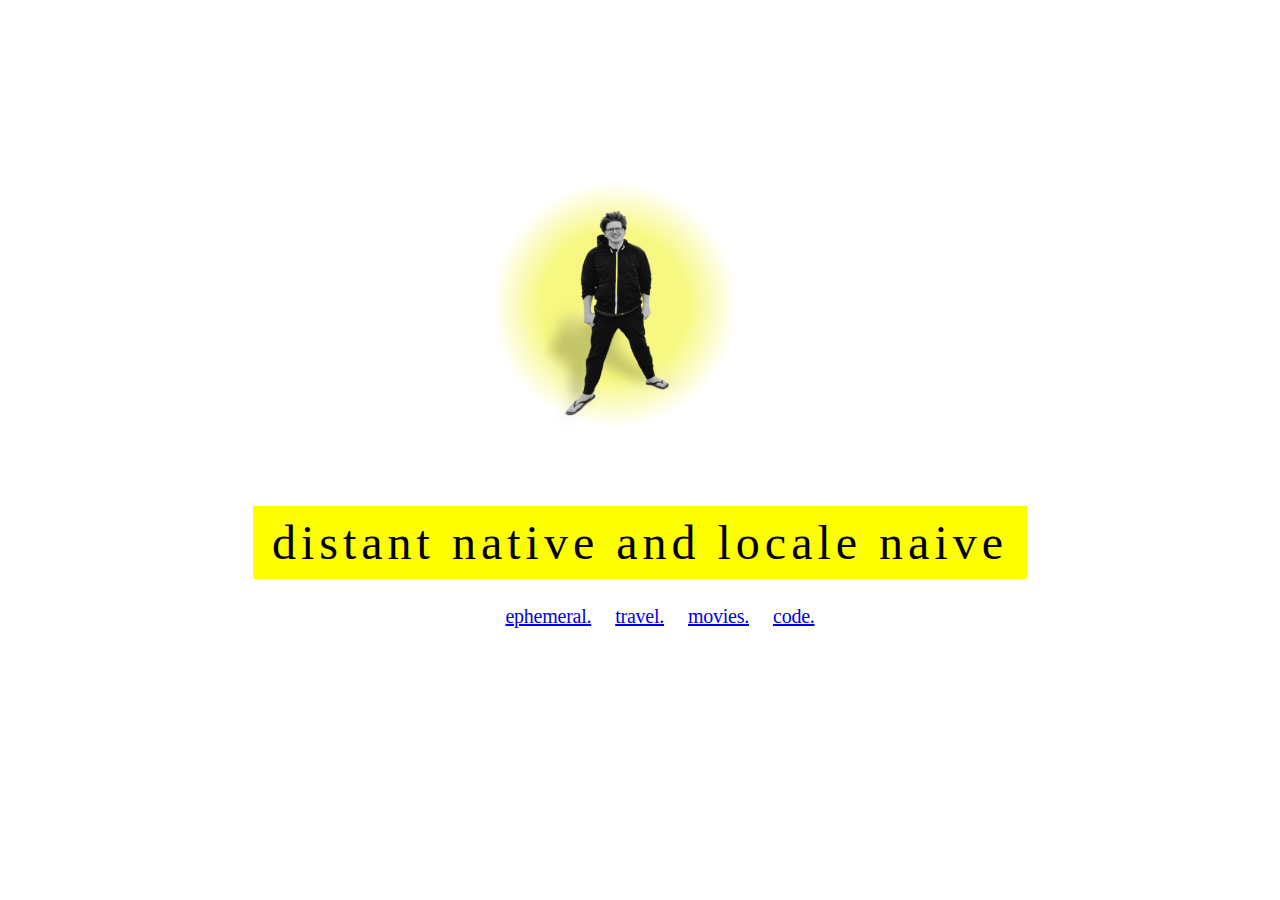
==== index.html @ 15b9051c "deploy: cf24afe7bed9d76b9911b7f678bc1d199bb9f99e" ====
<!doctype html><html><head><meta name=generator content="Hugo 0.107.0"><meta charset=utf-8><title>distant native and locale naive</title><link rel=stylesheet href=http://distantnative.com/css/index.min.css media=screen></head><body><style>.container{height:85vh;display:flex;justify-content:center;align-items:center}main{text-align:center}figure>img{width:20rem;background:radial-gradient( circle at 42% 50%,#f7f881 30%,#fff 50% )}h1{font-size:clamp(2rem,4vw,3rem);letter-spacing:clamp(2px,.6vw,5px);margin-bottom:1rem;font-weight:200}h1 mark{line-height:1.75;margin:0 -.4em;padding:.2em .4em}ul{font-size:1.25rem;list-style:none}@media screen and (min-width:30rem){ul{display:flex;justify-content:center}}a{margin-inline:.5rem;padding-inline:.25rem;letter-spacing:-.25px;display:block;border-bottom:1px solid transparent;padding-bottom:3px}a:hover{border-bottom-color:var(--gray)}</style><div class=container><main><figure><img alt=Nico src=/images/profile.png></figure><h1><mark>distant&nbsp;native and locale&nbsp;naive</mark></h1><ul><li><a rel=me href=https://chaos.social/@distantnative>ephemeral.</a></li><li><a href=/passport>travel.</a></li><li><a href=https://letterboxd.com/distantnative>movies.</a></li><li><a href=https://github.com/distantnative>code.</a></li></ul></main></div></body></html>
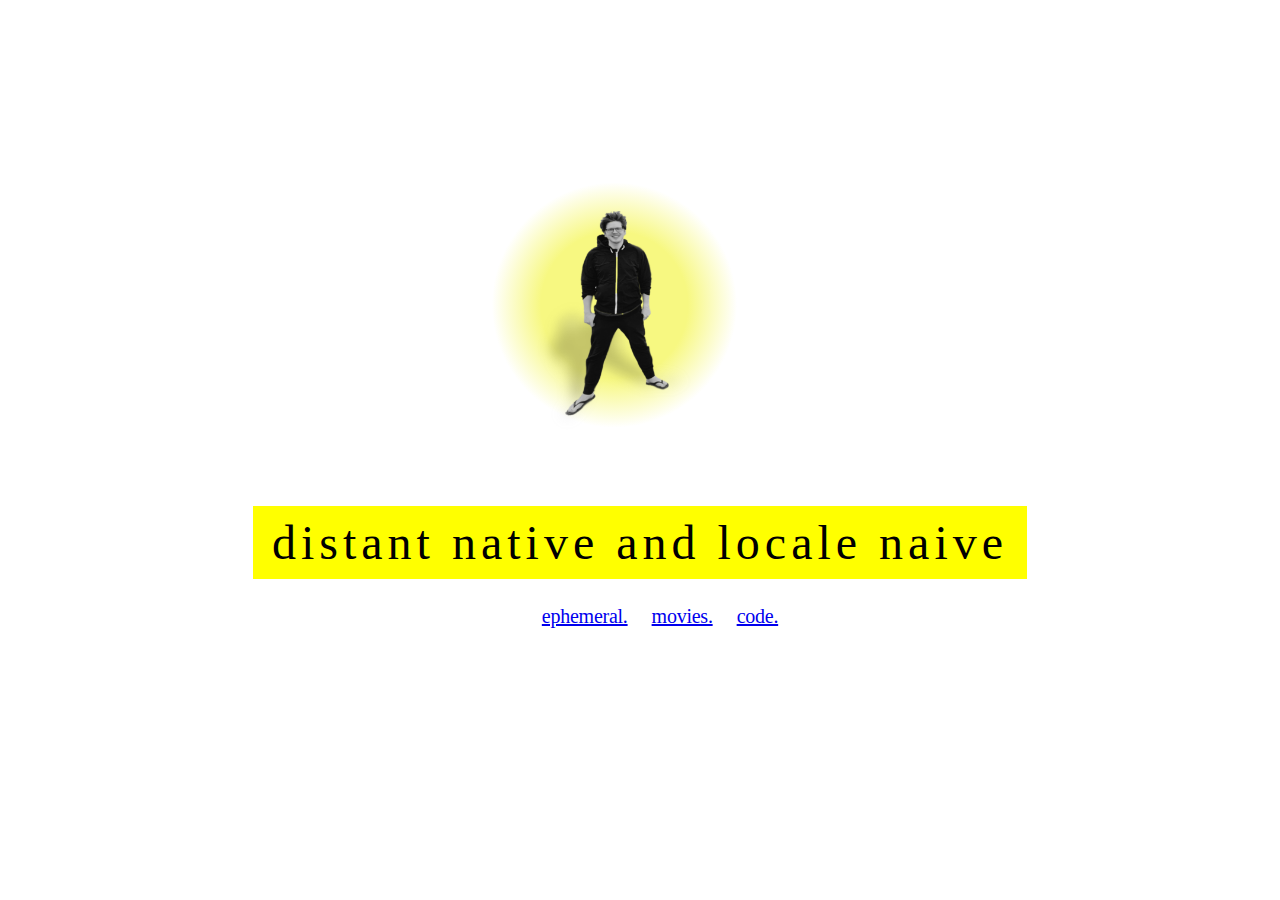
==== commit f2b13fe5: "deploy: 318075bda43dfb0f89a837500c9f42f47a1f0589" ====
--- a/index.html
+++ b/index.html
@@ -1 +1 @@
-<!doctype html><html><head><meta name=generator content="Hugo 0.107.0"><meta charset=utf-8><title>distant native and locale naive</title><link rel=stylesheet href=http://distantnative.com/css/index.min.css media=screen></head><body><style>.container{height:85vh;display:flex;justify-content:center;align-items:center}main{text-align:center}figure>img{width:20rem;background:radial-gradient( circle at 42% 50%,#f7f881 30%,#fff 50% )}h1{font-size:clamp(2rem,4vw,3rem);letter-spacing:clamp(2px,.6vw,5px);margin-bottom:1rem;font-weight:200}h1 mark{line-height:1.75;margin:0 -.4em;padding:.2em .4em}ul{font-size:1.25rem;list-style:none}@media screen and (min-width:30rem){ul{display:flex;justify-content:center}}a{margin-inline:.5rem;padding-inline:.25rem;letter-spacing:-.25px;display:block;border-bottom:1px solid transparent;padding-bottom:3px}a:hover{border-bottom-color:var(--gray)}</style><div class=container><main><figure><img alt=Nico src=/images/profile.png></figure><h1><mark>distant&nbsp;native and locale&nbsp;naive</mark></h1><ul><li><a rel=me href=https://chaos.social/@distantnative>ephemeral.</a></li><li><a href=/passport>travel.</a></li><li><a href=https://letterboxd.com/distantnative>movies.</a></li><li><a href=https://github.com/distantnative>code.</a></li></ul></main></div></body></html>+<!doctype html><html><head><meta name=generator content="Hugo 0.107.0"><meta charset=utf-8><title>distant native and locale naive</title><link rel=stylesheet href=https://distantnative.com/css/index.min.css media=screen></head><body><style>.container{height:85vh;display:flex;justify-content:center;align-items:center}main{text-align:center}figure>img{width:20rem;background:radial-gradient( circle at 42% 50%,#f7f881 30%,#fff 50% )}h1{font-size:clamp(2rem,4vw,3rem);letter-spacing:clamp(2px,.6vw,5px);margin-bottom:1rem;font-weight:200}h1 mark{line-height:1.75;margin:0 -.4em;padding:.2em .4em}ul{font-size:1.25rem;list-style:none}@media screen and (min-width:30rem){ul{display:flex;justify-content:center}}a{margin-inline:.5rem;padding-inline:.25rem;letter-spacing:-.25px;display:block;border-bottom:1px solid transparent;padding-bottom:3px}a:hover{border-bottom-color:var(--gray)}</style><div class=container><main><figure><img src=/images/profile.png alt=Nico width=320 height=320></figure><h1><mark>distant&nbsp;native and locale&nbsp;naive</mark></h1><ul><li><a rel=me href=https://chaos.social/@distantnative>ephemeral.</a></li><li><a href=https://letterboxd.com/distantnative>movies.</a></li><li><a href=https://github.com/distantnative>code.</a></li></ul></main></div></body></html>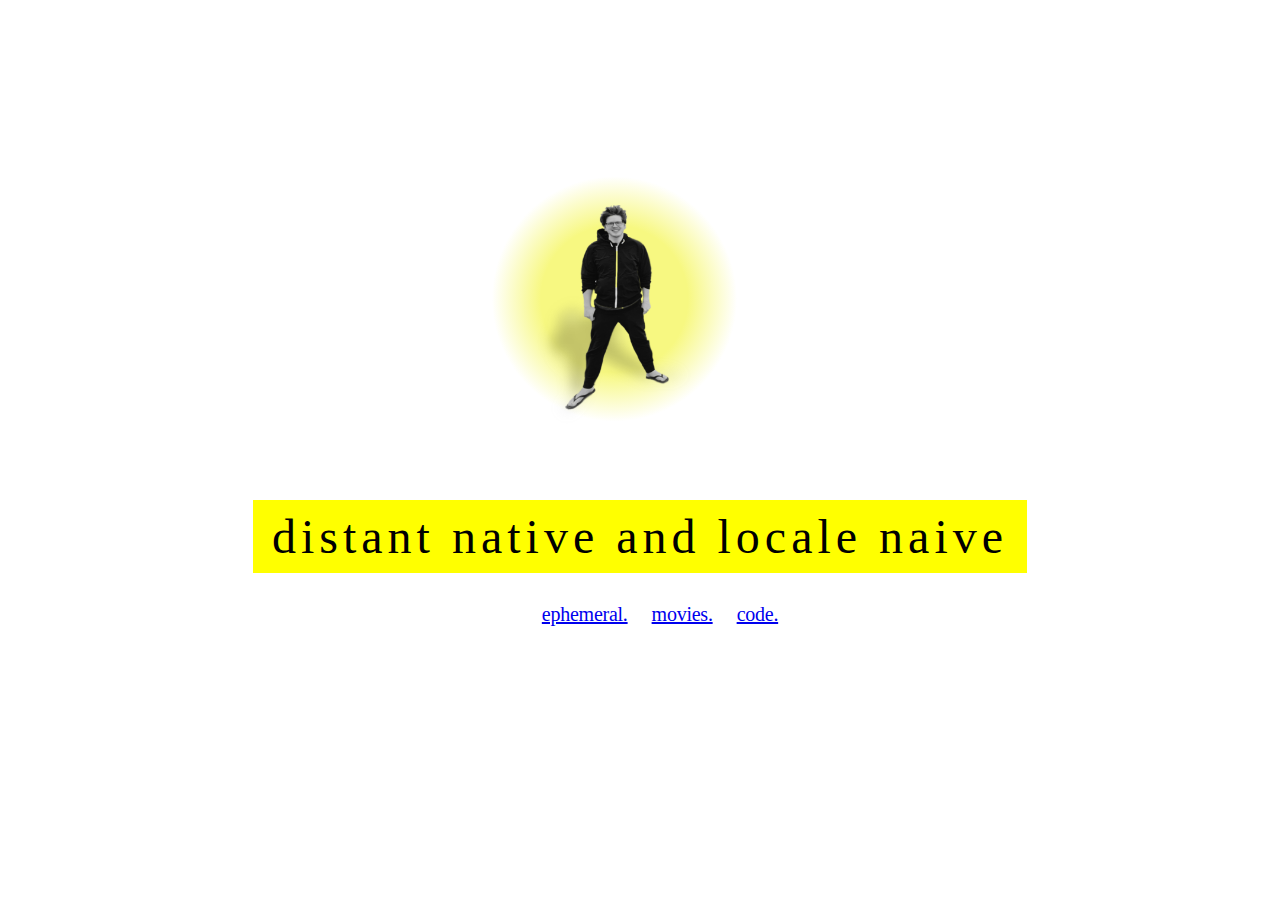
==== commit fd5bb577: "deploy: 0cd2ddd5b23fb6e8ff4a5a02eba9c984136de379" ====
--- a/index.html
+++ b/index.html
@@ -1 +1 @@
-<!doctype html><html><head><meta name=generator content="Hugo 0.107.0"><meta charset=utf-8><title>distant native and locale naive</title><link rel=stylesheet href=https://distantnative.com/css/index.min.css media=screen></head><body><style>.container{height:85vh;display:flex;justify-content:center;align-items:center}main{text-align:center}figure>img{width:20rem;background:radial-gradient( circle at 42% 50%,#f7f881 30%,#fff 50% )}h1{font-size:clamp(2rem,4vw,3rem);letter-spacing:clamp(2px,.6vw,5px);margin-bottom:1rem;font-weight:200}h1 mark{line-height:1.75;margin:0 -.4em;padding:.2em .4em}ul{font-size:1.25rem;list-style:none}@media screen and (min-width:30rem){ul{display:flex;justify-content:center}}a{margin-inline:.5rem;padding-inline:.25rem;letter-spacing:-.25px;display:block;border-bottom:1px solid transparent;padding-bottom:3px}a:hover{border-bottom-color:var(--gray)}</style><div class=container><main><figure><img src=/images/profile.png alt=Nico width=320 height=320></figure><h1><mark>distant&nbsp;native and locale&nbsp;naive</mark></h1><ul><li><a rel=me href=https://chaos.social/@distantnative>ephemeral.</a></li><li><a href=https://letterboxd.com/distantnative>movies.</a></li><li><a href=https://github.com/distantnative>code.</a></li></ul></main></div></body></html>+<!doctype html><html><head><meta name=generator content="Hugo 0.107.0"><meta charset=utf-8><meta http-equiv=x-ua-compatible content="IE=edge"><meta name=viewport content="width=device-width,initial-scale=1"><title>distant native and locale naive</title><link rel=stylesheet href=https://distantnative.com/css/index.min.css media=screen></head><body><style>.container{height:85vh;display:flex;justify-content:center;align-items:center}main{text-align:center}figure>img{width:20rem;background:radial-gradient( circle at 42% 50%,#f7f881 30%,#fff 50% )}h1{font-size:clamp(2rem,4vw,3rem);letter-spacing:clamp(2px,.6vw,5px);margin-bottom:1.5rem;font-weight:200}h1 mark{line-height:1.75;margin:0 -.4em;padding:.2em .4em}ul{font-size:1.25rem;list-style:none}li{margin-bottom:.75rem}@media screen and (min-width:30rem){ul{display:flex;justify-content:center}}a{margin-inline:.5rem;padding-inline:.25rem;letter-spacing:-.25px;border-bottom:1px solid transparent;padding-bottom:2px}a:hover{border-bottom-color:var(--gray)}</style><div class=container><main><figure><img src=/images/profile.png alt=Nico width=320 height=320></figure><h1><mark>distant&nbsp;native and locale&nbsp;naive</mark></h1><ul><li><a rel=me href=https://chaos.social/@distantnative>ephemeral.</a></li><li><a href=https://letterboxd.com/distantnative>movies.</a></li><li><a href=https://github.com/distantnative>code.</a></li></ul></main></div></body></html>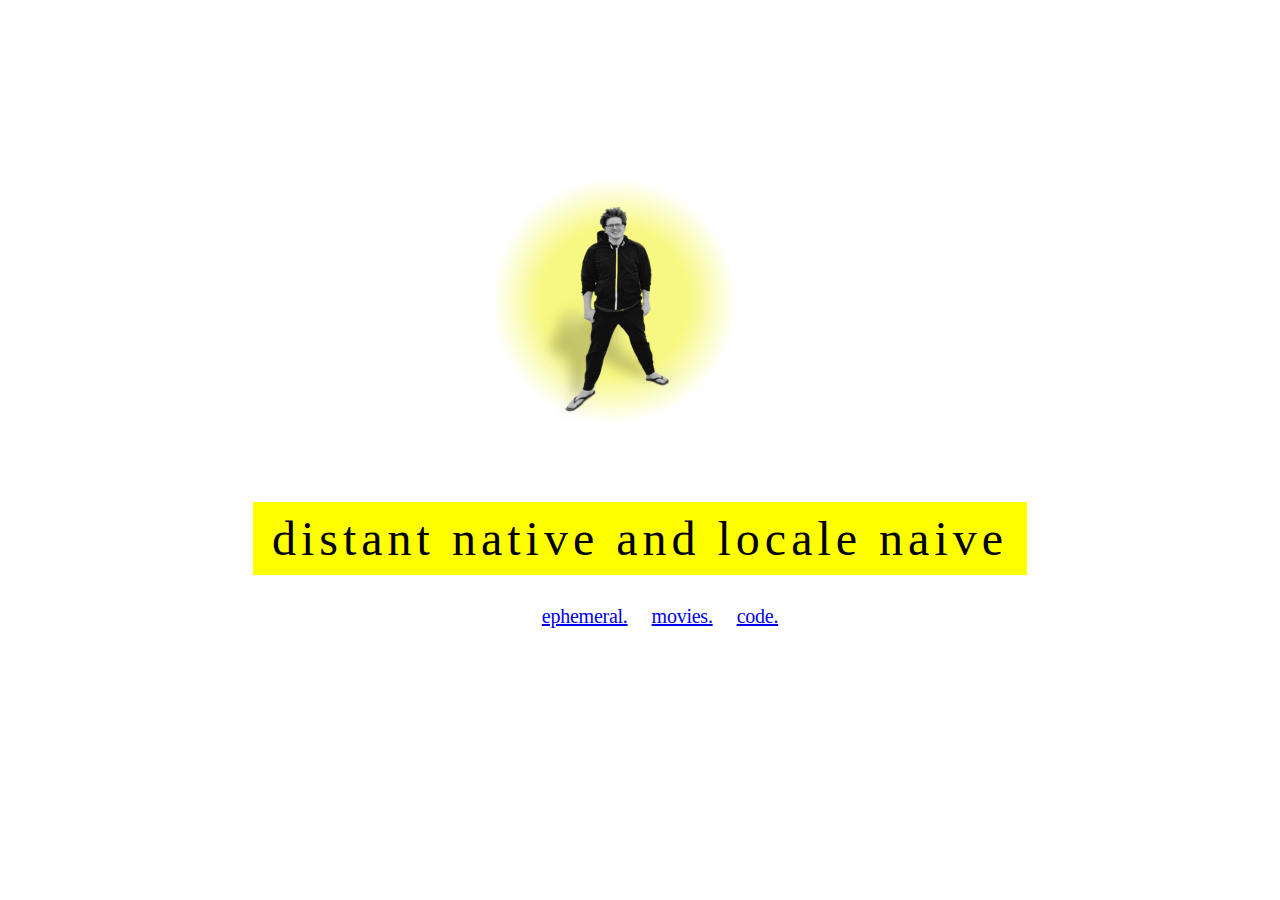
==== commit 20ed394a: "deploy: e2d32ce43f345f5b8534fb58a3fd067ff5403e05" ====
--- a/index.html
+++ b/index.html
@@ -1 +1 @@
-<!doctype html><html><head><meta name=generator content="Hugo 0.107.0"><meta charset=utf-8><meta http-equiv=x-ua-compatible content="IE=edge"><meta name=viewport content="width=device-width,initial-scale=1"><title>distant native and locale naive</title><link rel=stylesheet href=https://distantnative.com/css/index.min.css media=screen></head><body><style>.container{height:85vh;display:flex;justify-content:center;align-items:center}main{text-align:center}figure>img{width:20rem;background:radial-gradient( circle at 42% 50%,#f7f881 30%,#fff 50% )}h1{font-size:clamp(2rem,4vw,3rem);letter-spacing:clamp(2px,.6vw,5px);margin-bottom:1.5rem;font-weight:200}h1 mark{line-height:1.75;margin:0 -.4em;padding:.2em .4em}ul{font-size:1.25rem;list-style:none}li{margin-bottom:.75rem}@media screen and (min-width:30rem){ul{display:flex;justify-content:center}}a{margin-inline:.5rem;padding-inline:.25rem;letter-spacing:-.25px;border-bottom:1px solid transparent;padding-bottom:2px}a:hover{border-bottom-color:var(--gray)}</style><div class=container><main><figure><img src=/images/profile.png alt=Nico width=320 height=320></figure><h1><mark>distant&nbsp;native and locale&nbsp;naive</mark></h1><ul><li><a rel=me href=https://chaos.social/@distantnative>ephemeral.</a></li><li><a href=https://letterboxd.com/distantnative>movies.</a></li><li><a href=https://github.com/distantnative>code.</a></li></ul></main></div></body></html>+<!doctype html><html><head><meta name=generator content="Hugo 0.107.0"><meta charset=utf-8><meta http-equiv=x-ua-compatible content="IE=edge"><meta name=viewport content="width=device-width,initial-scale=1"><title>distant native and locale naive</title><link rel=stylesheet href=https://distantnative.com/css/index.min.css media=screen></head><body><style>.container{height:85vh;display:flex;justify-content:center;align-items:center}main{text-align:center}figure>img{width:20rem;background:radial-gradient( circle at 42% 50%,#f7f881 30%,#fff 50% )}h1{font-size:clamp(2rem,4vw,3rem);letter-spacing:clamp(2px,.6vw,5px);margin-bottom:1.5rem;font-weight:200}h1 mark{line-height:1.75;margin:0 -.4em;padding:.2em .4em}ul{font-size:1.25rem;list-style:none}li{margin-bottom:.5rem}@media screen and (min-width:30rem){ul{display:flex;justify-content:center}}a{margin-inline:.5rem;padding-inline:.25rem;letter-spacing:-.25px;border-bottom:1px solid transparent;padding-bottom:2px}a:hover{border-bottom-color:var(--gray)}</style><div class=container><main><figure><img src=/images/profile.png alt=Nico width=320 height=320></figure><h1><mark>distant&nbsp;native and locale&nbsp;naive</mark></h1><ul><li><a rel=me href=https://chaos.social/@distantnative>ephemeral.</a></li><li><a href=https://letterboxd.com/distantnative>movies.</a></li><li><a href=https://github.com/distantnative>code.</a></li></ul></main></div></body></html>